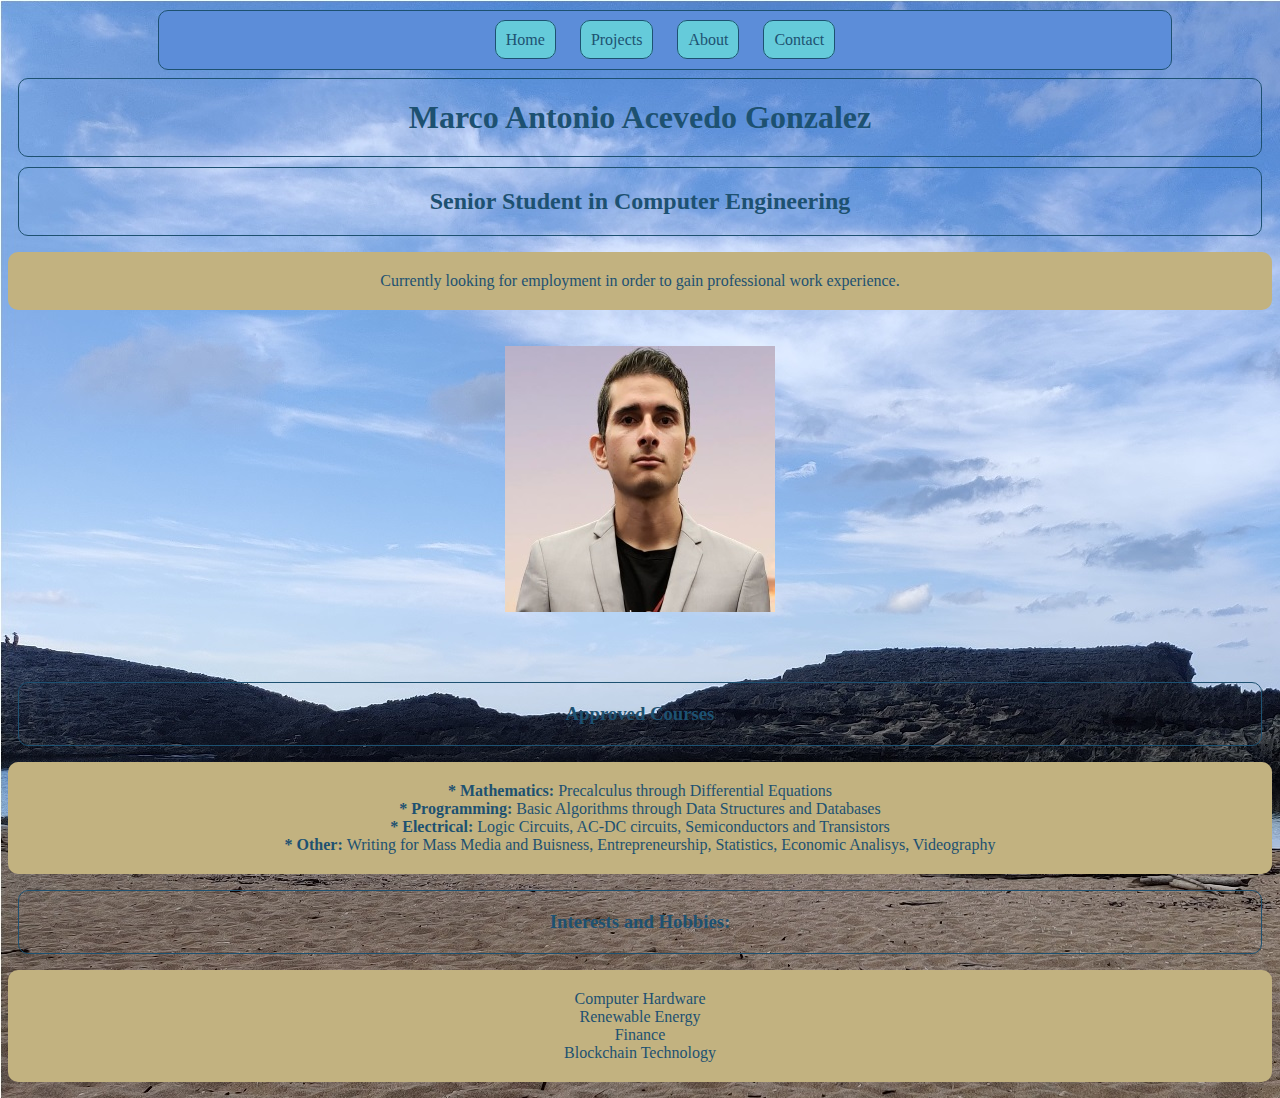
==== content/about.html @ e5d84cd1 "Uploaded Everything" ====
﻿<!DOCTYPE html>

<html lang="en" xmlns="http://www.w3.org/1999/xhtml">
<head>
    <meta charset="utf-8" name="viewport" content="width=device-width, initial-scale=1" />
    <title>About</title>
    <link rel="stylesheet" href="../styles/general.css">
</head>

<body>
    <!-- Navigation Menu -->
    <nav>
        <a href="../index.html">Home</a>
        <a href="./projects.html">Projects</a>
        <a href="./about.html">About</a>
        <a href="./contact.html">Contact</a>
    </nav>
    <!-- Navigation Menu -->
    <!-- Profile Information Start -->
    <h1 class="text-center fs-xxl">
        Marco Antonio Acevedo Gonzalez

    </h1>

    <h2 class="text-center">
        Senior Student in Computer Engineering
    </h2>

    <p class="text-center">
        Currently looking for employment in order to gain professional work experience.
    </p>

    <IMG class="img-center" SRC="../media/about-profilepic.jpg" alt="Profile Picture">
    <br>
    <br>
    <br>
    <!-- Profile Information End -->
    <!--Approved Courses Start-->
    <section class="text-center">
        <h3>
            Approved Courses
        </h3>
        <p>
            <b>* Mathematics: </b>Precalculus through Differential Equations<br />
            <b>* Programming: </b>Basic Algorithms through Data Structures and Databases<br />
            <b>* Electrical: </b>Logic Circuits, AC-DC circuits, Semiconductors and Transistors<br />
            <b>* Other: </b> Writing for Mass Media and Buisness, Entrepreneurship, Statistics, Economic Analisys, Videography<br />
        </p>
    </section>
    <!--Approved Courses End-->
    <!--Interest and Hobbies Start-->
    <section class="text-center">
        <h3>
            Interests and Hobbies:
        </h3>
        <p>
            Computer Hardware<br />
            Renewable Energy<br />
            Finance<br />
            Blockchain Technology<br />
        </p>
    </section>
    <!--Interest and Hobbies End-->
</body>
</html>
---- styles/general.css ----
﻿<!--General Syle Declarations-->
empty{

    }

html{
    font-family: cursive;
    font-size: 16px;
    color: #1D5171;
}

body {
    background-image: url('../media/pozas.jpg');
    border-color: black;
    background-color: white;
    text-align: center;

}

nav{
    margin-left: 150px;
    margin-right: 100px;
    border: 1px solid;
    border-radius: 10px;
    padding-left: 20px;
    padding-right: 20px;
    padding-top: 20px;
    padding-bottom: 20px;
    position: sticky;
    top: 10px;
    background-color: #5c8dd9;
}

nav>a{
    margin: 10px;
    border: 1px solid;
    border-radius: 10px;
    text-align: center;
    padding-left: 10px;
    padding-right: 10px;
    padding-top: 10px;
    padding-bottom: 10px;
    text-decoration: none;
    color: #1D5171;
    background-color: #65CBDA;
}

nav>a:active{
    background-color: #04AA6D;
    color: white;
}

nav>a:hover{
    background-color: #ddd;
    color: black;
}

h1,h2,h3{
    margin: 10px;
    border: 1px solid;
    border-radius: 10px;
    padding-left: 20px;
    padding-right: 20px;
    padding-top: 20px;
    padding-bottom: 20px;
}

.h-color{
    color: #1D5171;
    background-color: #DFCE9D;
}

div{
    margin: 10px;
    border: 1px solid;
    border-radius: 10px;
    padding-left: 20px;
    padding-right: 20px;
    padding-top: 20px;
    padding-bottom: 20px;
    background-color: coral;
}

table, th, td {
    padding: 10px;
    text-align: left;
    border: 3px solid;
    border-color: #333;
}

table {
    margin: 20px;
    border-radius: 10px;
    background-color: #C2B280;
    border: 0px;
    margin-left: auto;
    margin-right: auto;
}

td{
    font-size: 18px;
}

th{
    font-size: 24px;
}

p{
    padding-left: 20px;
    padding-right: 20px;
    padding-top: 20px;
    padding-bottom: 20px;
    border-radius: 10px;
    background-color: #C2B280;
}

img{
    padding-left: 20px;
    padding-right: 20px;
    padding-top: 20px;
    padding-bottom: 20px;
}

hr{
    margin: 10px;
    border: 1px solid;
    padding: 10px;
    border-radius: 10px;
}

ul{
    margin: 10px;
    border: 1px solid;
    padding-left: 40px;
    padding-right: 10px;
    padding-top: 10px;
    padding-bottom: 10px;
    border-radius: 10px;
}

li{
    text-align: left;
    margin: 10px;
    border: 1px solid;
    padding: 10px;
    border-radius: 10px;
    background-color: fuchsia;

}

nav>button{
    margin: 10px;
    border: 1px solid;
    border-radius: 10px;
    text-align: center;
    padding-left: 10px;
    padding-right: 10px;
    padding-top: 10px;
    padding-bottom: 10px;
    color: black;
    background-color: #65CBDA;

}
nav>button:active{
    background-color: #04AA6D;
    color: white;

}

nav>button:hover{
    background-color: #ddd;
    color: black;
}

.transparent{
    background-color: transparent;
    border: 0px;
}

.round30{
    border-radius: 30px;
}

.round10{
        border-radius: 10px;
}
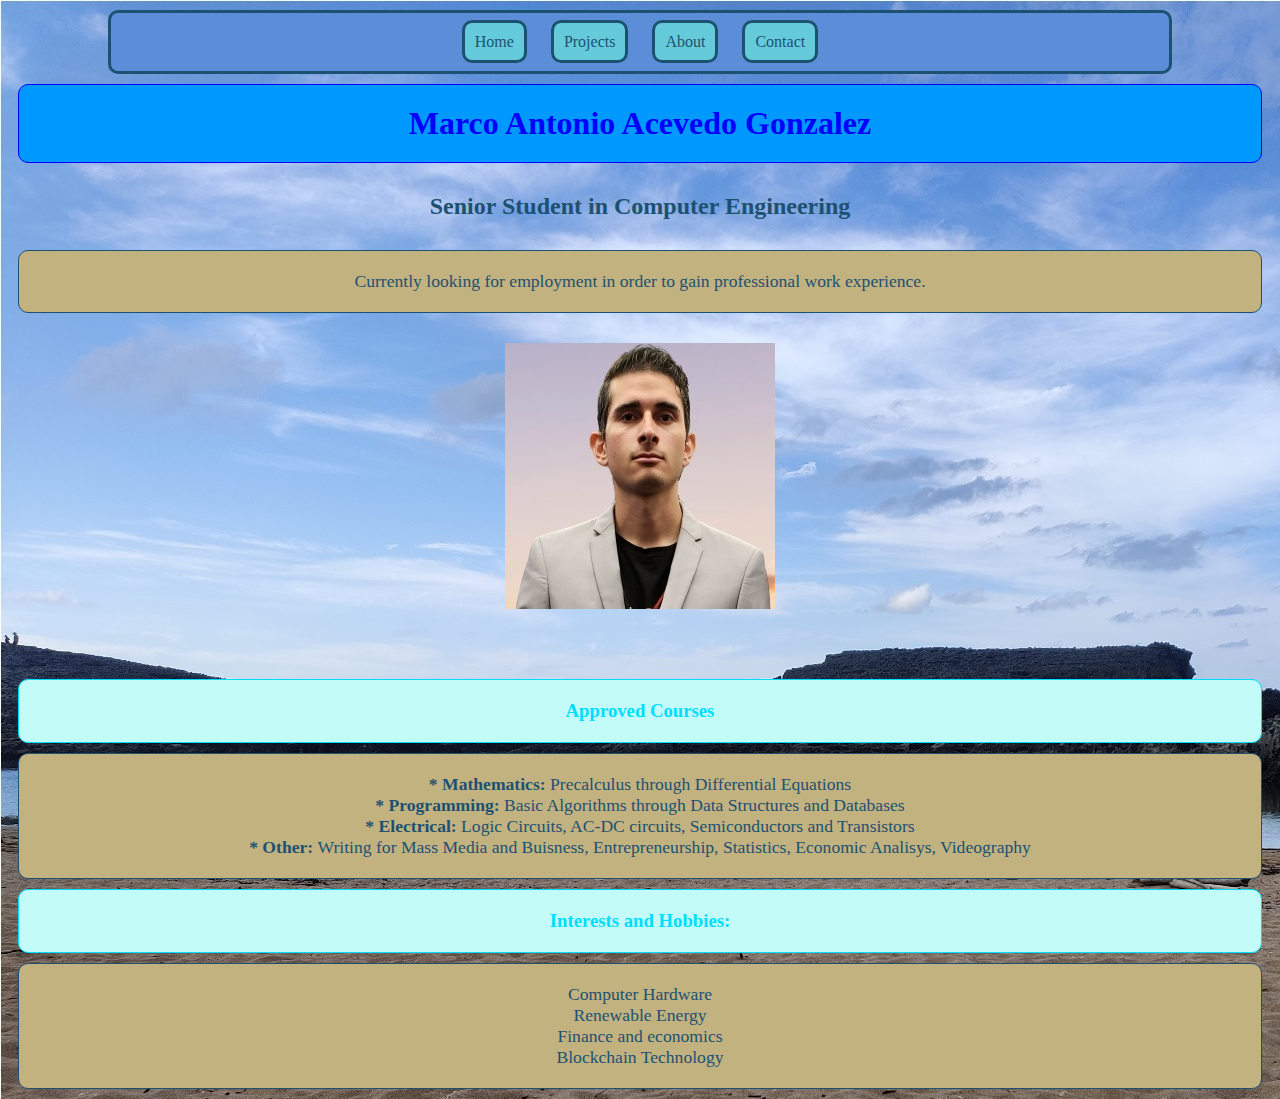
==== commit 077c666b: "A lot has been done" ====
--- a/content/about.html
+++ b/content/about.html
@@ -4,10 +4,10 @@
 <head>
     <meta charset="utf-8" name="viewport" content="width=device-width, initial-scale=1" />
     <title>About</title>
-    <link rel="stylesheet" href="../styles/general.css">
+    <link rel="stylesheet" href="../styles/style2.css">
 </head>
 
-<body>
+<body class="m0">
     <!-- Navigation Menu -->
     <nav>
         <a href="../index.html">Home</a>
@@ -17,27 +17,25 @@
     </nav>
     <!-- Navigation Menu -->
     <!-- Profile Information Start -->
-    <h1 class="text-center fs-xxl">
+    <h1 class="title">
         Marco Antonio Acevedo Gonzalez
-
+        <h2 class="transparent">
+            Senior Student in Computer Engineering
+        </h2>
     </h1>
-
-    <h2 class="text-center">
-        Senior Student in Computer Engineering
-    </h2>
 
     <p class="text-center">
         Currently looking for employment in order to gain professional work experience.
     </p>
 
-    <IMG class="img-center" SRC="../media/about-profilepic.jpg" alt="Profile Picture">
+    <IMG SRC="../media/about-profilepic.jpg" alt="Profile Picture">
     <br>
     <br>
     <br>
     <!-- Profile Information End -->
     <!--Approved Courses Start-->
-    <section class="text-center">
-        <h3>
+    <section>
+        <h3 class="subtitle">
             Approved Courses
         </h3>
         <p>
@@ -49,14 +47,14 @@
     </section>
     <!--Approved Courses End-->
     <!--Interest and Hobbies Start-->
-    <section class="text-center">
-        <h3>
+    <section>
+        <h3 class="subtitle">
             Interests and Hobbies:
         </h3>
         <p>
             Computer Hardware<br />
             Renewable Energy<br />
-            Finance<br />
+            Finance and economics<br />
             Blockchain Technology<br />
         </p>
     </section>
--- a/styles/style2.css
+++ b/styles/style2.css
@@ -0,0 +1,352 @@
+﻿/*General Styles Sheet for rounded corners and lots of colors*/
+
+    /* DEFAULT: Defining font, size and color of font */
+html{
+    font-family: cursive;
+    font-size: 16px;
+    color: #1D5171;
+}
+
+    /* DEFAULT: Background image,border color, background color, align center  */
+body {
+    background-image: url('../media/pozas.jpg');
+    border-color: black;
+    background-color: white;
+    text-align: center;
+
+}
+
+    /* DEFAULT: Definign top navigation menu style */
+nav{
+    margin-left: 100px;
+    margin-right: 100px;
+    margin-top: 10px;
+    margin-bottom: 10px;
+
+    border-left: 3px solid;
+    border-right: 3px solid;
+    border-top: 3px solid;
+    border-bottom: 3px solid;
+
+    border-radius: 10px;
+
+    padding-left: 20px;
+    padding-right: 20px;
+    padding-top: 20px;
+    padding-bottom: 20px;
+
+    position: sticky;
+    top: 10px;
+    
+    background-color: #5c8dd9;
+}
+/* DEFAULT: <a> that are child of <nav> */
+/* internal link to other html files */
+nav>a{
+    margin-left: 10px;
+    margin-right: 10px;
+    margin-top: 10px;
+    margin-bottom: 10px;
+
+    border-left: 3px solid;
+    border-right: 3px solid;
+    border-top: 3px solid;
+    border-bottom: 3px solid;
+
+    border-radius: 10px;
+
+    padding-left: 10px;
+    padding-right: 10px;
+    padding-top: 10px;
+    padding-bottom: 10px;
+
+    text-decoration: none;
+
+    color: #1D5171;
+    background-color: #65CBDA;
+}
+
+/* DEFAULT: background color*/
+nav>a:active{
+    background-color: #04AA6D;
+}
+
+/* DEFAULT: back and front colors*/
+nav>a:hover{
+    background-color: #ddd;
+    color: black;
+}
+
+/* DEFAULT: box dimensions*/
+h1,h2,h3{
+    margin-left: 10px;
+    margin-right: 10px;
+    margin-top: 10px;
+    margin-bottom: 10px;
+
+    border-left: 1px solid;
+    border-right: 1px solid;
+    border-top: 1px solid;
+    border-bottom: 1px solid;
+
+    border-radius: 10px;
+
+    padding-left: 20px;
+    padding-right: 20px;
+    padding-top: 20px;
+    padding-bottom: 20px;
+}
+
+/* DEFAULT: box & background color*/
+div{
+    margin-left: 10px;
+    margin-right: 10px;
+    margin-top: 10px;
+    margin-bottom: 10px;
+
+    border-left: 2px solid;
+    border-right: 2px solid;
+    border-top: 2px solid;
+    border-bottom: 2px solid;
+
+    border-radius: 10px;
+
+    padding-left: 20px;
+    padding-right: 20px;
+    padding-top: 20px;
+    padding-bottom: 20px;
+
+    background-color: coral;
+}
+
+/* DEFAULT: */
+table, th, td {
+    margin-left: 10px;
+    margin-right: 10px;
+    margin-top: 10px;
+    margin-bottom: 10px;
+
+    border-left: 0px;
+    border-right: 0px;
+    border-top: 0px;
+    border-bottom: 0px;
+
+    padding-left: 10px;
+    padding-right: 10px;
+    padding-top: 10px;
+    padding-bottom: 10px;
+
+    text-align: left;
+    border: 3px solid;
+    border-color: #333;
+}
+
+/* DEFAULT: */
+table {
+    margin: 20px;
+    border-radius: 10px;
+    background-color: #C2B280;
+    border: 0px;
+    margin-left: auto;
+    margin-right: auto;
+}
+
+/* DEFAULT: */
+td{
+    font-size: 18px;
+}
+
+/* DEFAULT: */
+th{
+    font-size: 24px;
+}
+
+/* DEFAULT: */
+p{
+    font-size: 1.1rem;
+
+    margin-left: 10px;
+    margin-right: 10px;
+    margin-top: 10px;
+    margin-bottom: 10px;
+
+    border-left: 1px solid;
+    border-right: 1px solid;
+    border-top: 1px solid;
+    border-bottom: 1px solid;
+
+    border-radius: 10px;
+
+    padding-left: 20px;
+    padding-right: 20px;
+    padding-top: 20px;
+    padding-bottom: 20px;
+    border-radius: 10px;
+    background-color: #C2B280;
+}
+
+/* DEFAULT: */
+img{
+    padding-left: 20px;
+    padding-right: 20px;
+    padding-top: 20px;
+    padding-bottom: 20px;
+}
+
+/* DEFAULT: */
+hr{
+    margin: 10px;
+    border: 1px solid;
+    padding: 10px;
+    border-radius: 10px;
+}
+
+/* DEFAULT: */
+ul{
+    font-size: 1rem;
+
+    margin-left: 10px;
+    margin-right: 10px;
+    margin-top: 10px;
+    margin-bottom: 10px;
+
+    border-left: 1px solid;
+    border-right: 1px solid;
+    border-top: 1px solid;
+    border-bottom: 1px solid;
+
+    border-radius: 10px;
+
+    padding-left: 40px;
+    padding-right: 10px;
+    padding-top: 10px;
+    padding-bottom: 10px;
+
+}
+
+/* DEFAULT: */
+li{
+    text-align: left;
+    margin-left: 10px;
+    margin-right: 10px;
+    margin-top: 10px;
+    margin-bottom: 10px;
+
+    border-left: 1px solid;
+    border-right: 1px solid;
+    border-top: 1px solid;
+    border-bottom: 1px solid;
+
+    padding: 10px;
+    border-radius: 10px;
+    background-color: rgb(145, 114, 114);
+
+}
+
+/* DEFAULT: */
+nav>button{
+    margin: 10px;
+    border: 1px solid;
+    border-radius: 10px;
+    text-align: center;
+    padding-left: 10px;
+    padding-right: 10px;
+    padding-top: 10px;
+    padding-bottom: 10px;
+    color: black;
+    background-color: #65CBDA;
+
+}
+
+/* DEFAULT: */
+nav>button:active{
+    background-color: #04AA6D;
+    color: white;
+
+}
+
+
+/* DEFAULT: */
+nav>button:hover{
+    background-color: #ddd;
+    color: black;
+}
+
+/* CLASS: */
+.h-color{
+    color: #1D5171;
+    background-color: #DFCE9D;
+}
+
+/* CLASS: */
+.transparent{
+    background-color: transparent;
+    border: 0px solid;
+}
+
+/* CLASS: */
+.round30{
+    border-radius: 30px;
+}
+
+/* CLASS: */
+.round10{
+    border-radius: 10px;
+}
+
+.nice{
+    object-fit: contain;
+    width: 300px;
+}
+
+.glow {
+    overflow: hidden;
+    color: white;
+    background-color: rgb(150, 150, 150);
+    padding: 10px;
+    text-decoration: none;
+
+    margin-left: 10px;
+    margin-right: 10px;
+    margin-top: 10px;
+    margin-bottom: 10px;
+
+    border-left: 1px solid;
+    border-right: 1px solid;
+    border-top: 1px solid;
+    border-bottom: 1px solid;
+
+    border-radius: 10px;
+
+    padding-left: 20px;
+    padding-right: 20px;
+    padding-top: 20px;
+    padding-bottom: 20px;
+
+}
+
+a.glow:hover{
+    background-color: rgb(76, 33, 146);
+    color: rgb(0, 0, 0);
+}
+.title{
+    color: blue;
+    background-color: rgb(0, 153, 255);
+
+
+}
+
+.subtitle{
+    color: #00ddff;
+    background-color: #c3fbf9;
+}
+
+.intrasub{
+    color: black;
+    background-color: burlywood;
+}
+
+.YTwindow{
+    object-fit: contain;
+    width: 400px;
+}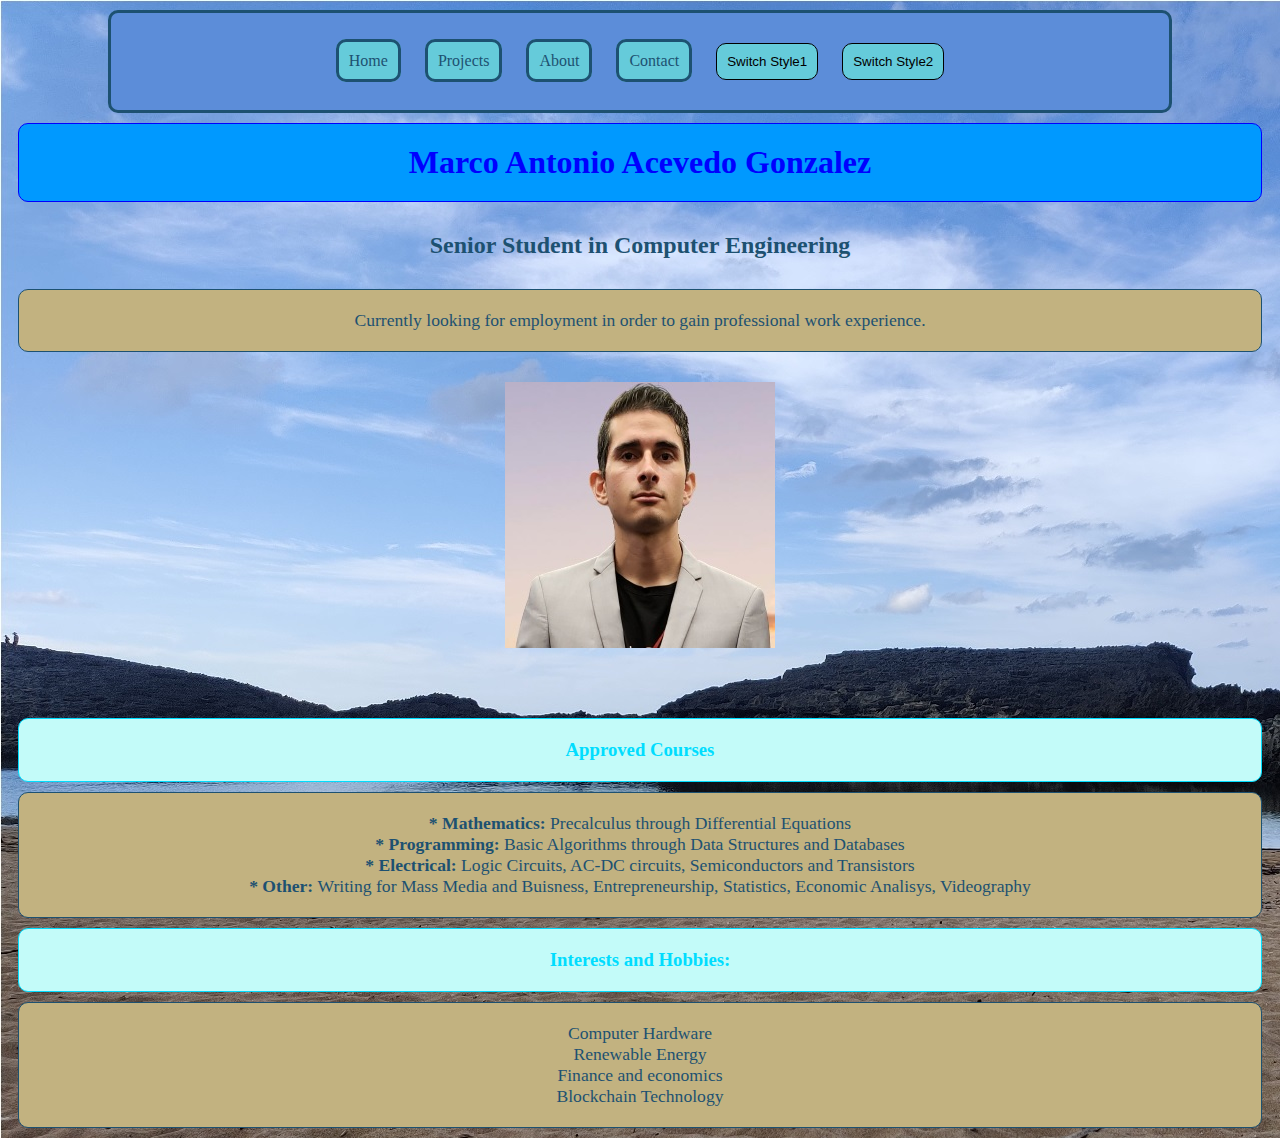
==== commit ac66283c: "Fixed 2 styles on index" ====
--- a/content/about.html
+++ b/content/about.html
@@ -5,6 +5,17 @@
     <meta charset="utf-8" name="viewport" content="width=device-width, initial-scale=1" />
     <title>About</title>
     <link rel="stylesheet" href="../styles/style2.css">
+    <script type="text/javascript">
+
+        function change1(){
+           document.getElementById("sheet").href = "../styles/style1.css";
+        }
+
+        function change2(){
+            document.getElementById("sheet").href = "../styles/style2.css";
+        }
+
+    </script>
 </head>
 
 <body class="m0">
@@ -14,6 +25,8 @@
         <a href="./projects.html">Projects</a>
         <a href="./about.html">About</a>
         <a href="./contact.html">Contact</a>
+        <button onclick="change1()">Switch Style1</button>
+        <button onclick="change2()">Switch Style2</button>
     </nav>
     <!-- Navigation Menu -->
     <!-- Profile Information Start -->
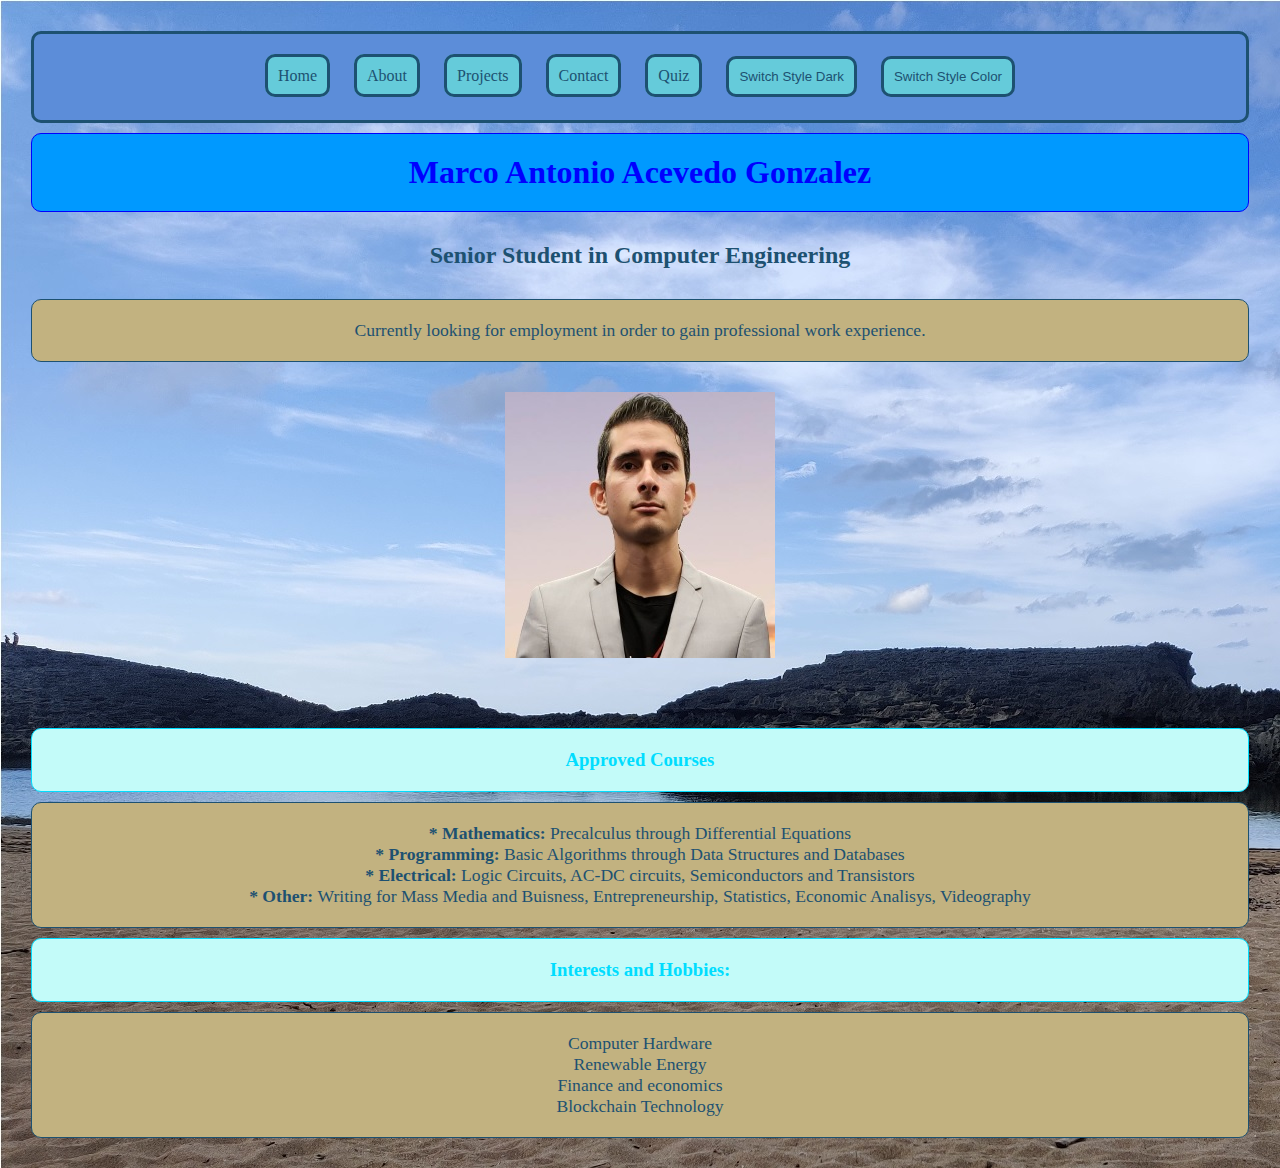
==== commit 823a96d8: "Added a quiz page to complete the HW2 for class" ====
--- a/content/about.html
+++ b/content/about.html
@@ -4,17 +4,14 @@
 <head>
     <meta charset="utf-8" name="viewport" content="width=device-width, initial-scale=1" />
     <title>About</title>
-    <link rel="stylesheet" href="../styles/style2.css">
+    <link id="sheet" rel="stylesheet" href="../styles/style2.css">
     <script type="text/javascript">
-
         function change1(){
            document.getElementById("sheet").href = "../styles/style1.css";
         }
-
         function change2(){
             document.getElementById("sheet").href = "../styles/style2.css";
         }
-
     </script>
 </head>
 
@@ -22,13 +19,15 @@
     <!-- Navigation Menu -->
     <nav>
         <a href="../index.html">Home</a>
+        <a href="./about.html">About</a>
         <a href="./projects.html">Projects</a>
-        <a href="./about.html">About</a>
         <a href="./contact.html">Contact</a>
-        <button onclick="change1()">Switch Style1</button>
-        <button onclick="change2()">Switch Style2</button>
+        <a href="./quiz.html">Quiz</a>
+        <button onclick="change1()">Switch Style Dark</button>
+        <button onclick="change2()">Switch Style Color</button>
     </nav>
     <!-- Navigation Menu -->
+
     <!-- Profile Information Start -->
     <h1 class="title">
         Marco Antonio Acevedo Gonzalez
--- a/styles/style2.css
+++ b/styles/style2.css
@@ -9,6 +9,7 @@
 
     /* DEFAULT: Background image,border color, background color, align center  */
 body {
+    padding: 1%;
     background-image: url('../media/pozas.jpg');
     border-color: black;
     background-color: white;
@@ -18,8 +19,8 @@
 
     /* DEFAULT: Definign top navigation menu style */
 nav{
-    margin-left: 100px;
-    margin-right: 100px;
+    margin-left: 10px;
+    margin-right: 10px;
     margin-top: 10px;
     margin-bottom: 10px;
 
@@ -30,14 +31,14 @@
 
     border-radius: 10px;
 
-    padding-left: 20px;
-    padding-right: 20px;
-    padding-top: 20px;
-    padding-bottom: 20px;
+    padding-left: 1%;
+    padding-right: 1%;
+    padding-top: 1%;
+    padding-bottom: 1%;
 
     position: sticky;
-    top: 10px;
-    
+    top: 1%;
+
     background-color: #5c8dd9;
 }
 /* DEFAULT: <a> that are child of <nav> */
@@ -74,7 +75,6 @@
 /* DEFAULT: back and front colors*/
 nav>a:hover{
     background-color: #ddd;
-    color: black;
 }
 
 /* DEFAULT: box dimensions*/
@@ -245,17 +245,25 @@
 
 /* DEFAULT: */
 nav>button{
-    margin: 10px;
-    border: 1px solid;
-    border-radius: 10px;
-    text-align: center;
+    margin-left: 10px;
+    margin-right: 10px;
+    margin-top: 10px;
+    margin-bottom: 10px;
+
+    border-left: 3px solid;
+    border-right: 3px solid;
+    border-top: 3px solid;
+    border-bottom: 3px solid;
+
+    border-radius: 10px;
+
     padding-left: 10px;
     padding-right: 10px;
     padding-top: 10px;
     padding-bottom: 10px;
-    color: black;
+    
     background-color: #65CBDA;
-
+    color: #1D5171;
 }
 
 /* DEFAULT: */
@@ -349,4 +357,8 @@
 .YTwindow{
     object-fit: contain;
     width: 400px;
-}+}
+
+.p-alignleft{
+  text-align: left;
+}
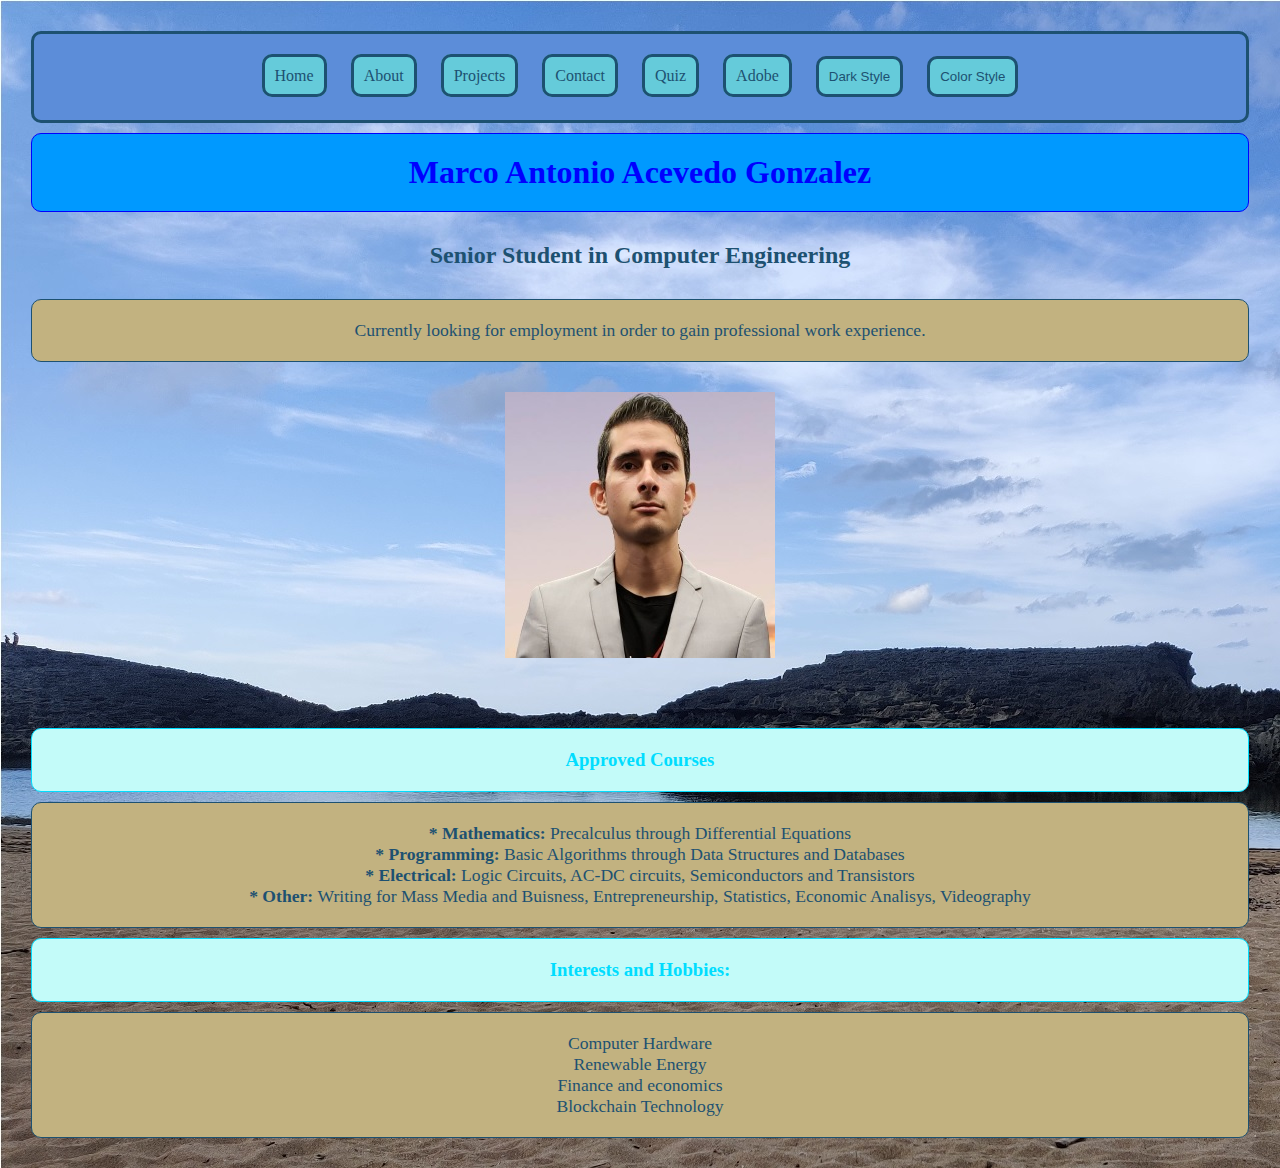
==== commit ee7d9a13: "Added Adobe Animate HTML page" ====
--- a/content/about.html
+++ b/content/about.html
@@ -23,8 +23,9 @@
         <a href="./projects.html">Projects</a>
         <a href="./contact.html">Contact</a>
         <a href="./quiz.html">Quiz</a>
-        <button onclick="change1()">Switch Style Dark</button>
-        <button onclick="change2()">Switch Style Color</button>
+        <a href="../adobe/EVERYTHING.html">Adobe</a>
+        <button onclick="change1()">Dark Style</button>
+        <button onclick="change2()">Color Style</button>
     </nav>
     <!-- Navigation Menu -->
 
--- a/styles/style2.css
+++ b/styles/style2.css
@@ -359,6 +359,10 @@
     width: 400px;
 }
 
+.empty{
+    
+}
+
 .p-alignleft{
   text-align: left;
 }
